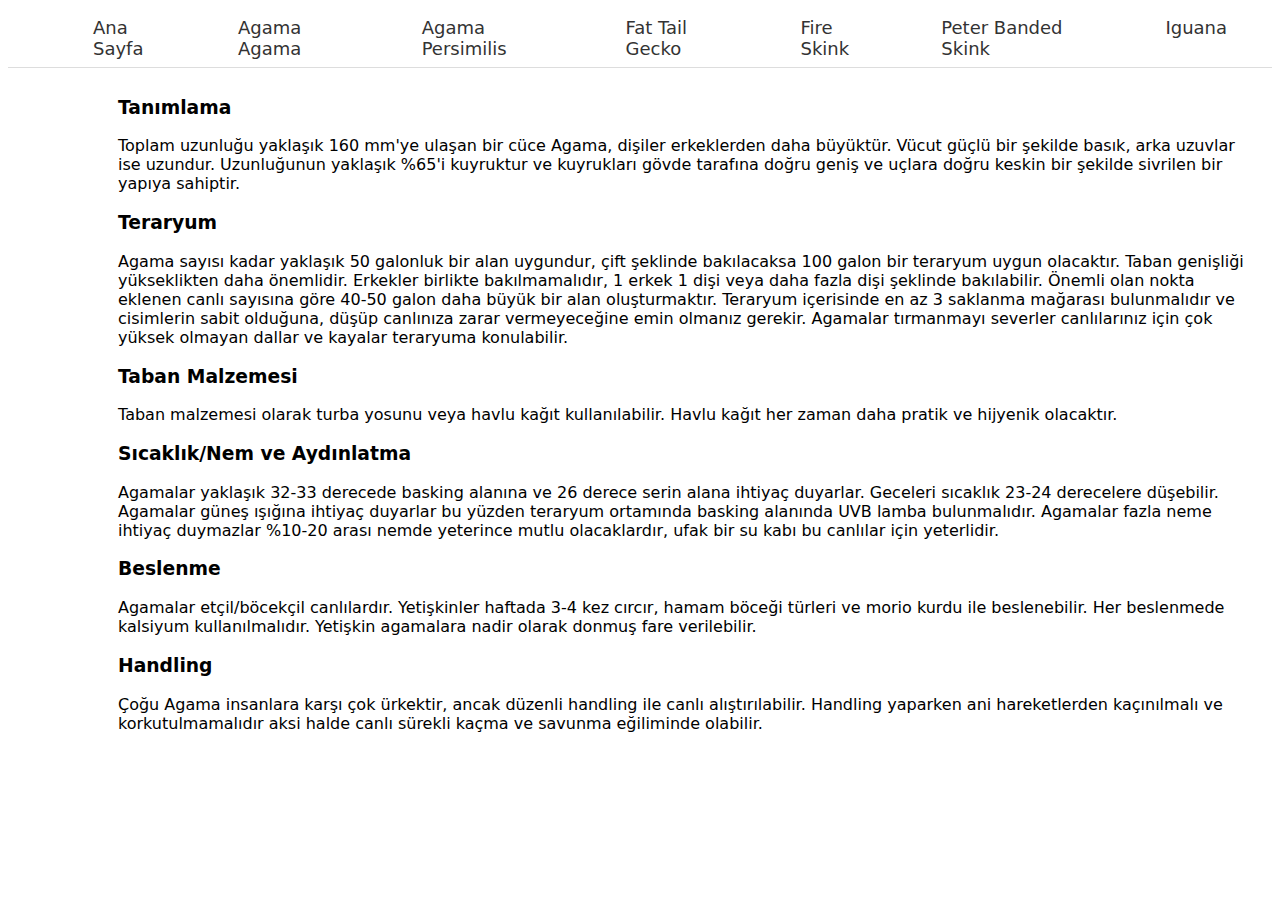
==== index.3.html @ bc314e88 "deneme" ====
<!DOCTYPE html>
<html lang="tr">
<head>
    <meta charset="utf-8">
    <title>SÜRÜNGENLER</title>
    <link rel="stylesheet" href="style.3.css">
</head>
<body>

    <div class="header">
        <nav class="menu">
           <ul>
               <li>
                   <a href="index.html">Ana Sayfa</a>
               </li>
               <li>
                   <a href="index.2.html">Agama Agama</a>
               </li>
               <li>
                   <a href="index.3.html">Agama Persimilis</a>
               </li>
               <li>
                   <a href="index.4.html">Fat Tail Gecko</a>
               </li>
               <li>
                   <a href="index.5.html">Fire Skink</a>
               </li>
               <li>
                   <a href="index.6.html">Peter Banded Skink</a>
               </li>
               <li>
                   <a href="index.7.html">Iguana</a>
               </li>
           </ul>
        </nav>   
      </div>

      <!-- <div class="photo">
        <img src="agama-persimilis.jpg" alt="" width="300px" height="200px">
      </div> -->
      
      <div class="content">
        <h3>Tanımlama</h3>
        <p>Toplam uzunluğu yaklaşık 160 mm'ye ulaşan bir cüce Agama, dişiler erkeklerden daha büyüktür. Vücut güçlü bir şekilde basık, arka uzuvlar ise uzundur. Uzunluğunun yaklaşık %65'i kuyruktur ve kuyrukları gövde tarafına doğru geniş ve uçlara doğru keskin bir şekilde sivrilen bir yapıya sahiptir. </p>
        <h3>Teraryum</h3>
        <p>Agama sayısı kadar yaklaşık 50 galonluk bir alan uygundur, çift şeklinde bakılacaksa 100 galon bir teraryum uygun olacaktır. Taban genişliği yükseklikten daha önemlidir. Erkekler birlikte bakılmamalıdır, 1 erkek 1 dişi veya daha fazla dişi şeklinde bakılabilir. Önemli olan nokta eklenen canlı sayısına göre 40-50 galon daha büyük bir alan oluşturmaktır. Teraryum içerisinde en az 3 saklanma mağarası bulunmalıdır ve cisimlerin sabit olduğuna, düşüp canlınıza zarar vermeyeceğine emin olmanız gerekir. Agamalar tırmanmayı severler canlılarınız için çok yüksek olmayan dallar ve kayalar teraryuma konulabilir.</p>
        <h3>Taban Malzemesi</h3>
        <p>Taban malzemesi olarak turba yosunu veya havlu kağıt kullanılabilir. Havlu kağıt her zaman daha pratik ve hijyenik olacaktır.</p>
        <h3>Sıcaklık/Nem ve Aydınlatma</h3>
        <p>Agamalar yaklaşık 32-33 derecede basking alanına ve 26 derece serin alana ihtiyaç duyarlar. Geceleri sıcaklık 23-24 derecelere düşebilir. Agamalar güneş ışığına ihtiyaç duyarlar bu yüzden teraryum ortamında basking alanında UVB lamba bulunmalıdır. Agamalar fazla neme ihtiyaç duymazlar %10-20 arası nemde yeterince mutlu olacaklardır, ufak bir su kabı bu canlılar için yeterlidir.</p>
        <h3>Beslenme</h3>
        <p>Agamalar etçil/böcekçil canlılardır. Yetişkinler haftada 3-4 kez cırcır, hamam böceği türleri ve morio kurdu ile beslenebilir. Her beslenmede kalsiyum kullanılmalıdır. Yetişkin agamalara nadir olarak donmuş fare verilebilir.</p>
        <h3>Handling</h3>
        <p>Çoğu Agama insanlara karşı çok ürkektir, ancak düzenli handling ile canlı alıştırılabilir. Handling yaparken ani hareketlerden kaçınılmalı ve korkutulmamalıdır aksi halde canlı sürekli kaçma ve savunma eğiliminde olabilir.</p>
      </div>
   

</body>
</html>
---- style.3.css ----
*{
    list-style: none;
    border: none;
    outline: none;
    font-family: system-ui, -apple-system, BlinkMacSystemFont, 'Segoe UI', Roboto, Oxygen, Ubuntu, Cantarell, 'Open Sans', 'Helvetica Neue', sans-serif;
    text-decoration: none;
    box-sizing: border-box;
}
html,body{
    height: 100%;
    overflow: hidden;
}
.header{
    display: flex;
    justify-content: center;
    align-items: center;
    height: 60px;
    padding: 0 15px;
    border-bottom: 1px solid #ddd;
}
.header .menu ul{
    display: flex;
}
.header .menu ul li{
    margin: 0 30px;
}
.header .menu ul li a{
    font-size: 18px;
    color: #333;
}
/* .photo{
    padding: 10px;
    text-align: center;
}  */
.content{
    margin-left: 100px;
    padding: 10px;
}
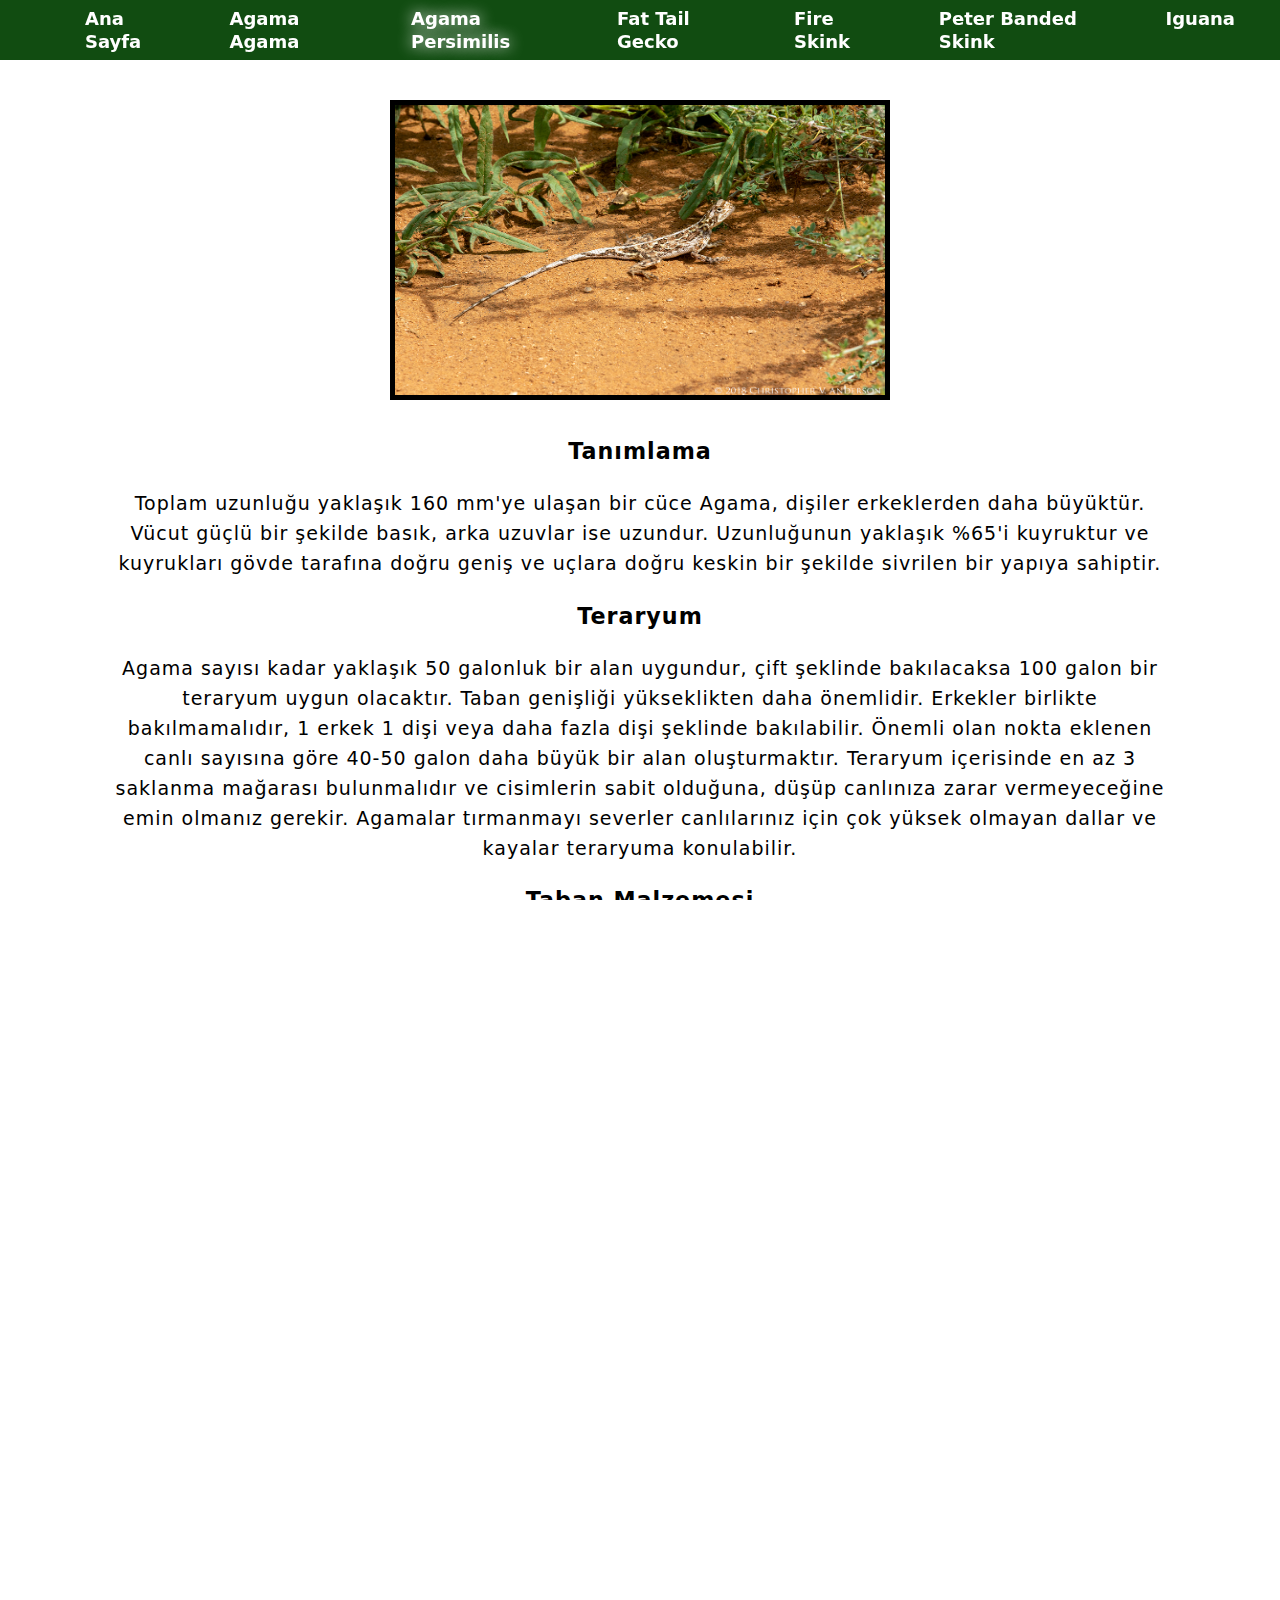
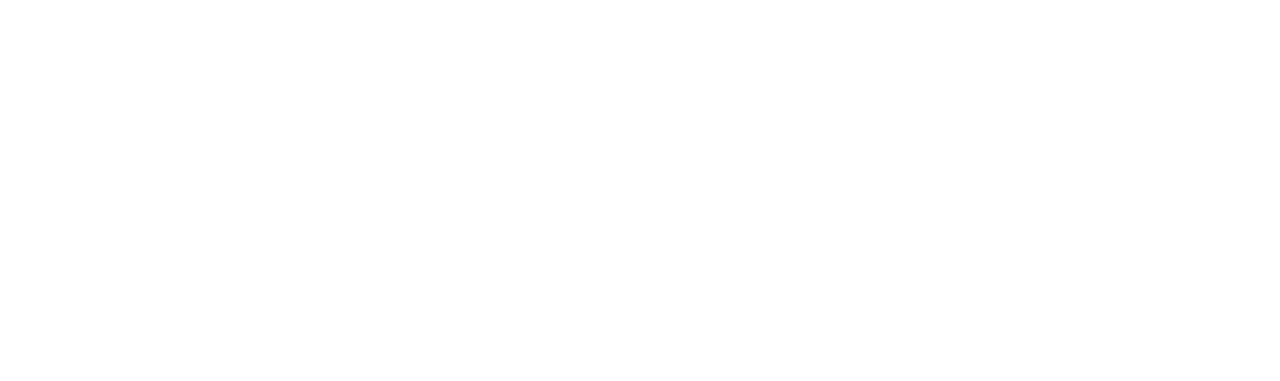
==== commit 982debed: "." ====
--- a/index.3.html
+++ b/index.3.html
@@ -35,9 +35,9 @@
         </nav>   
       </div>
 
-      <!-- <div class="photo">
-        <img src="agama-persimilis.jpg" alt="" width="300px" height="200px">
-      </div> -->
+      <div class="photo">
+        <img src="agama-persimilis.jpg" alt="" width="500px" height="300px">
+      </div>
       
       <div class="content">
         <h3>Tanımlama</h3>
@@ -46,6 +46,9 @@
         <p>Agama sayısı kadar yaklaşık 50 galonluk bir alan uygundur, çift şeklinde bakılacaksa 100 galon bir teraryum uygun olacaktır. Taban genişliği yükseklikten daha önemlidir. Erkekler birlikte bakılmamalıdır, 1 erkek 1 dişi veya daha fazla dişi şeklinde bakılabilir. Önemli olan nokta eklenen canlı sayısına göre 40-50 galon daha büyük bir alan oluşturmaktır. Teraryum içerisinde en az 3 saklanma mağarası bulunmalıdır ve cisimlerin sabit olduğuna, düşüp canlınıza zarar vermeyeceğine emin olmanız gerekir. Agamalar tırmanmayı severler canlılarınız için çok yüksek olmayan dallar ve kayalar teraryuma konulabilir.</p>
         <h3>Taban Malzemesi</h3>
         <p>Taban malzemesi olarak turba yosunu veya havlu kağıt kullanılabilir. Havlu kağıt her zaman daha pratik ve hijyenik olacaktır.</p>
+        <div class="photo2">
+            <img src="persimilis2.jpg" alt="" width="500px" height="300px">
+        </div>
         <h3>Sıcaklık/Nem ve Aydınlatma</h3>
         <p>Agamalar yaklaşık 32-33 derecede basking alanına ve 26 derece serin alana ihtiyaç duyarlar. Geceleri sıcaklık 23-24 derecelere düşebilir. Agamalar güneş ışığına ihtiyaç duyarlar bu yüzden teraryum ortamında basking alanında UVB lamba bulunmalıdır. Agamalar fazla neme ihtiyaç duymazlar %10-20 arası nemde yeterince mutlu olacaklardır, ufak bir su kabı bu canlılar için yeterlidir.</p>
         <h3>Beslenme</h3>
@@ -53,6 +56,23 @@
         <h3>Handling</h3>
         <p>Çoğu Agama insanlara karşı çok ürkektir, ancak düzenli handling ile canlı alıştırılabilir. Handling yaparken ani hareketlerden kaçınılmalı ve korkutulmamalıdır aksi halde canlı sürekli kaçma ve savunma eğiliminde olabilir.</p>
       </div>
+
+      <div class="footer">
+        <nav class="menu2">
+            <ul>
+                <li>
+                    <p>İLETİŞİM : (+90) 544 399 01 61</p>
+                </li>
+                <li>
+                    <p>MAIL : gulhamzabahadir@gmail.com</p>
+                </li>
+                <li>
+                    <p>ADRES (İL/İLÇE) : İSTANBUL/ BAĞCILAR</p>
+                </li>
+            </ul>
+        </nav>
+      </div>
+
    
 
 </body>
--- a/style.3.css
+++ b/style.3.css
@@ -8,15 +8,21 @@
 }
 html,body{
     height: 100%;
-    overflow: hidden;
+    margin: 0;
+    overflow: auto;
 }
 .header{
+    width: 100%;
+    position: fixed;
+    background: rgb(17, 76, 17);
+    font-size: larger;
+    font-weight: 600;
     display: flex;
     justify-content: center;
     align-items: center;
     height: 60px;
     padding: 0 15px;
-    border-bottom: 1px solid #ddd;
+    margin-left: 0;
 }
 .header .menu ul{
     display: flex;
@@ -26,13 +32,44 @@
 }
 .header .menu ul li a{
     font-size: 18px;
-    color: #333;
+    color: #fff;
 }
-/* .photo{
-    padding: 10px;
+.header .menu ul li:nth-child(3){
+    text-shadow: 0px 0px 15px #fff;
+}
+.photo{
+    padding-top: 100px;
+    margin-bottom: -40px;
     text-align: center;
-}  */
+}  
+img{
+    border: 5px solid #000;
+    margin-left: 1px;
+    margin-right: 1px;
+}
 .content{
+    margin-right: 100px;
     margin-left: 100px;
     padding: 10px;
+    padding-top: 50px;
+    line-height: 30px;
+    letter-spacing: 1px;
+    text-align: center;
+    font-size: 19px;
+}
+.footer{
+    background: #ddd;
+    justify-content:space-evenly;
+    margin-bottom: -15px;
+}
+.footer .menu2 ul{
+    display: flex;
+    justify-content: center;
+}
+.footer .menu2 ul li{
+    margin: 0 30px; 
+}
+.footer .menu2 ul li p{
+    font-size: 18px;
+    color: #333;
 }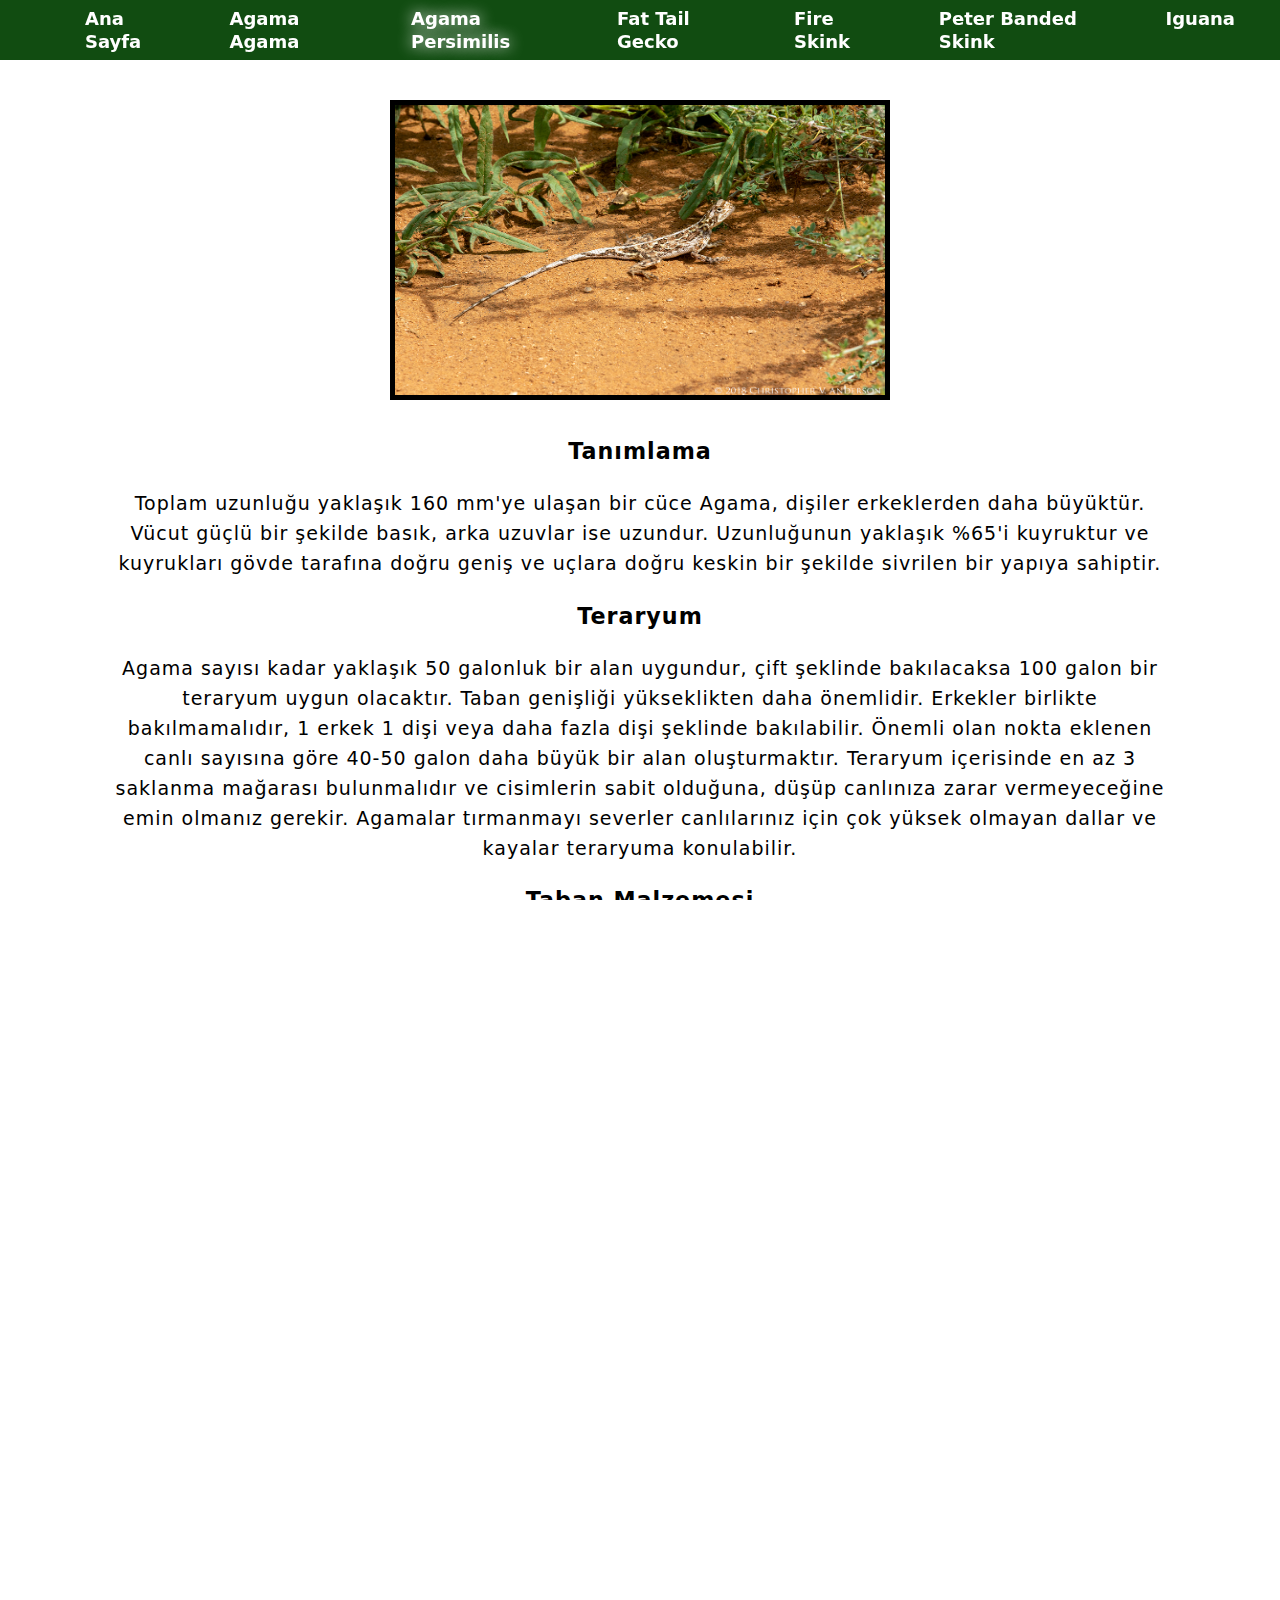
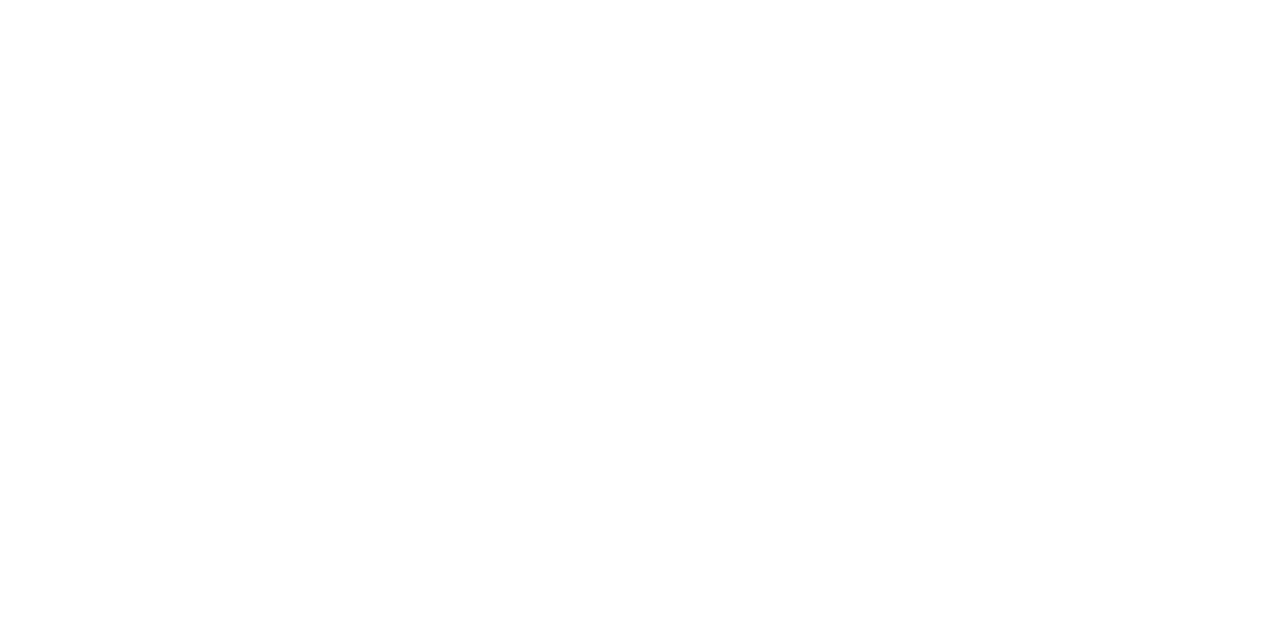
==== commit 17afcb9a: "." ====
--- a/index.3.html
+++ b/index.3.html
@@ -57,23 +57,17 @@
         <p>Çoğu Agama insanlara karşı çok ürkektir, ancak düzenli handling ile canlı alıştırılabilir. Handling yaparken ani hareketlerden kaçınılmalı ve korkutulmamalıdır aksi halde canlı sürekli kaçma ve savunma eğiliminde olabilir.</p>
       </div>
 
-      <div class="footer">
-        <nav class="menu2">
-            <ul>
-                <li>
-                    <p>İLETİŞİM : (+90) 544 399 01 61</p>
-                </li>
-                <li>
-                    <p>MAIL : gulhamzabahadir@gmail.com</p>
-                </li>
-                <li>
-                    <p>ADRES (İL/İLÇE) : İSTANBUL/ BAĞCILAR</p>
-                </li>
-            </ul>
-        </nav>
+      <div class="video">
+       <video width="500px" height="300px" controls>
+        <source src="agama-persimilis ‐ Clipchamp ile yapıldı (1).mp4" type="video/mp4">
+       </video>
       </div>
 
-   
+      <div class="communication">
+        <a href=https://wa.me/+905443990161 target="_blank"><img src="wp.png" alt="" width="20px" height="20px"></a>
+        <a href="mailto:gulhamzabahadir@gmail.com" target="_blank"><img src="mail.png" alt="" width="20px" height="20px"></a>
+        <a href="https://goo.gl/maps/VDHP98JFao1zJcEp8" target="_blank"><img src="konum.png" alt="" width="20px" height="20px"></a>
+      </div>
 
 </body>
 </html>